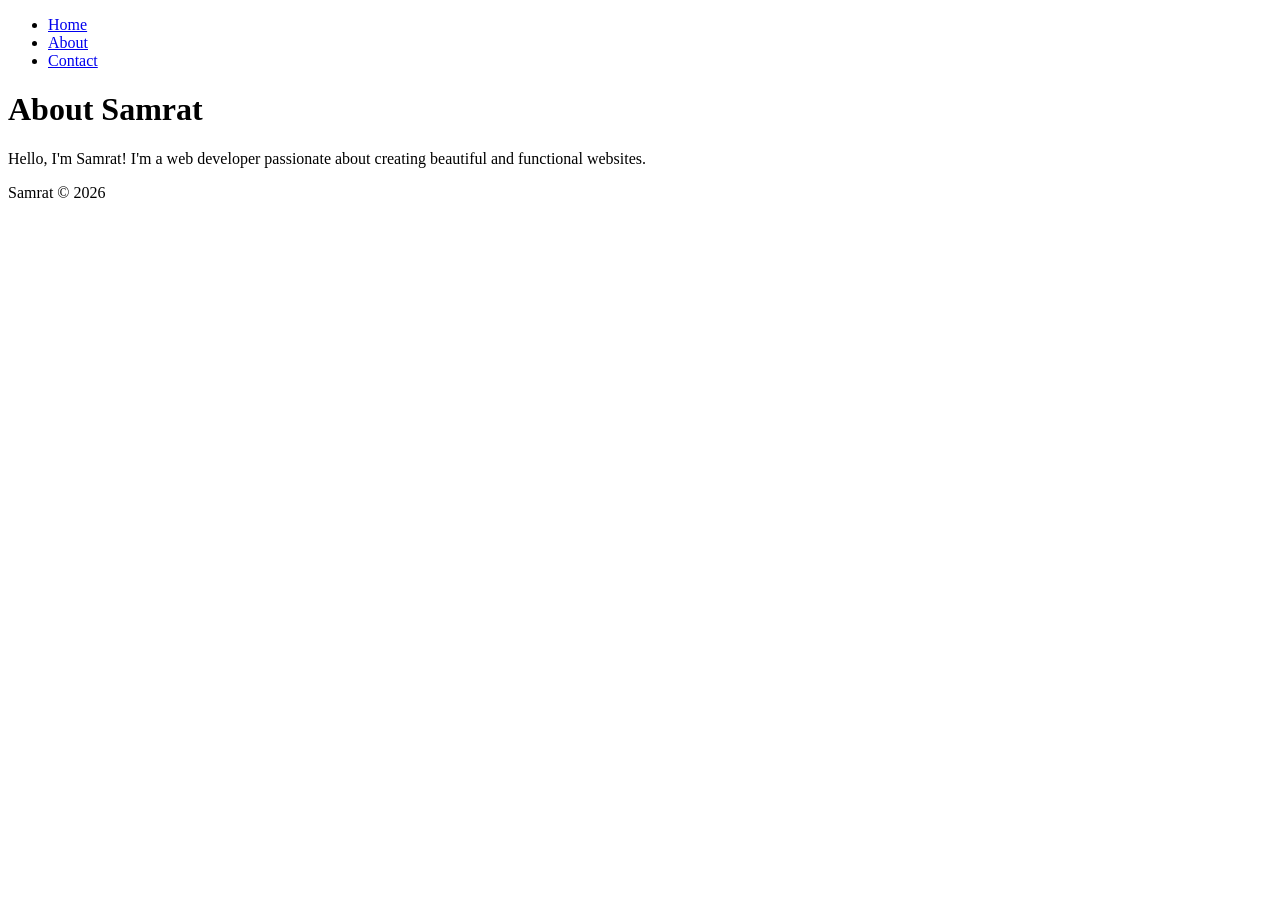
==== about.html @ c753c7bb "html skeleton" ====
<!DOCTYPE html>
<html lang="en">
<head>
    <meta charset="UTF-8">
    <meta name="viewport" content="width=device-width, initial-scale=1.0">
    <title>About</title>
</head>
<body>
    
    <header>
           <nav>
            <ul>
                <li><a href="index.html">Home</a></li>
                <li><a href="about.html">About</a></li>
                <li><a href="contact.html">Contact</a></li>
            </ul>
    </nav> 
        <h1>About Samrat</h1>
    </header>
    <main>
        <p>Hello, I'm Samrat! I'm a web developer passionate about creating beautiful and functional websites.</p>
    </main>
    <footer>Samrat &copy; 2026</footer>
</body>
</html>
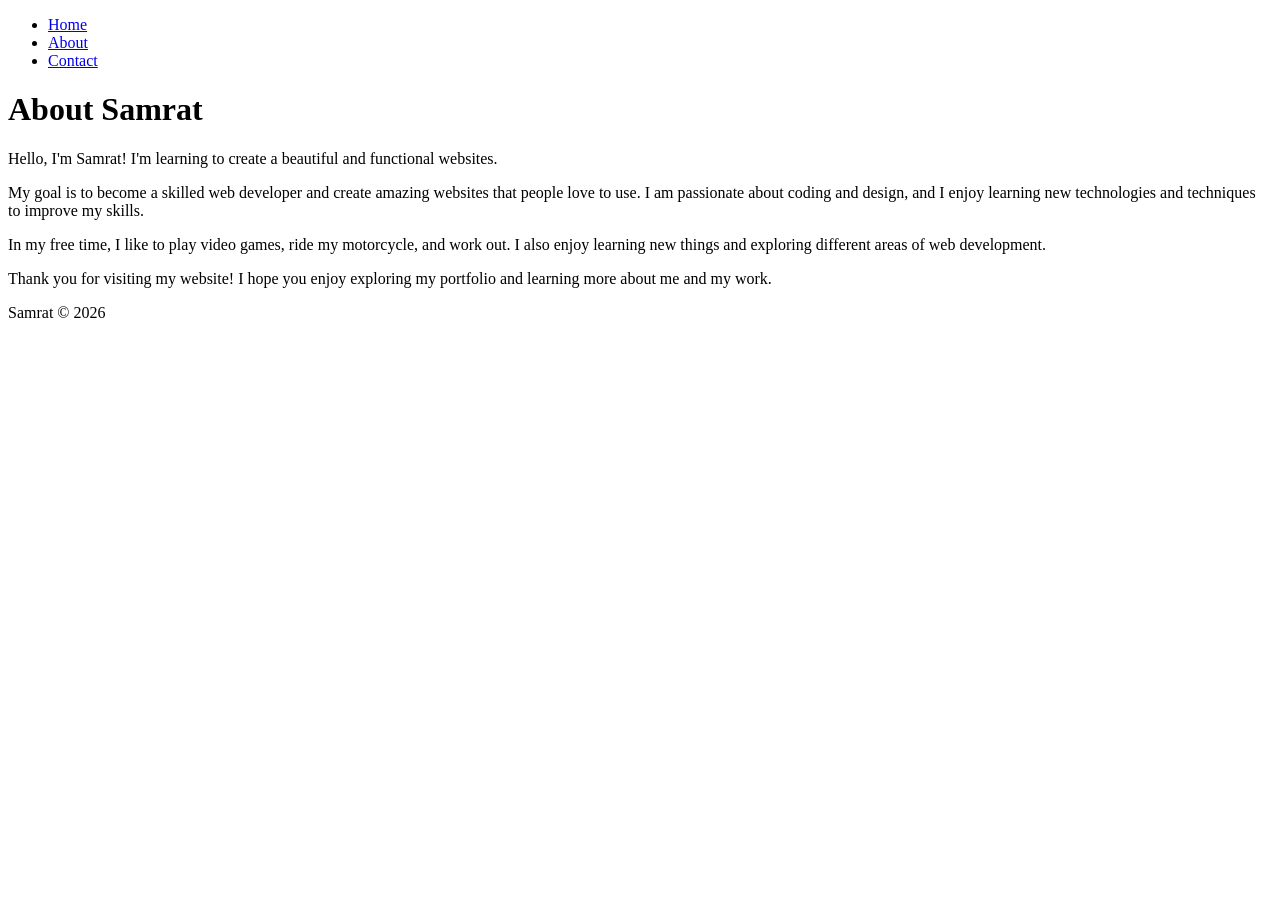
==== commit 4a565f98: "updated version" ====
--- a/about.html
+++ b/about.html
@@ -18,7 +18,10 @@
         <h1>About Samrat</h1>
     </header>
     <main>
-        <p>Hello, I'm Samrat! I'm a web developer passionate about creating beautiful and functional websites.</p>
+        <p>Hello, I'm Samrat! I'm learning to create a beautiful and functional websites.</p>
+        <p>My goal is to become a skilled web developer and create amazing websites that people love to use. I am passionate about coding and design, and I enjoy learning new technologies and techniques to improve my skills.</p>
+        <p>In my free time, I like to play video games, ride my motorcycle, and work out. I also enjoy learning new things and exploring different areas of web development.</p>
+        <p>Thank you for visiting my website! I hope you enjoy exploring my portfolio and learning more about me and my work.</p>
     </main>
     <footer>Samrat &copy; 2026</footer>
 </body>
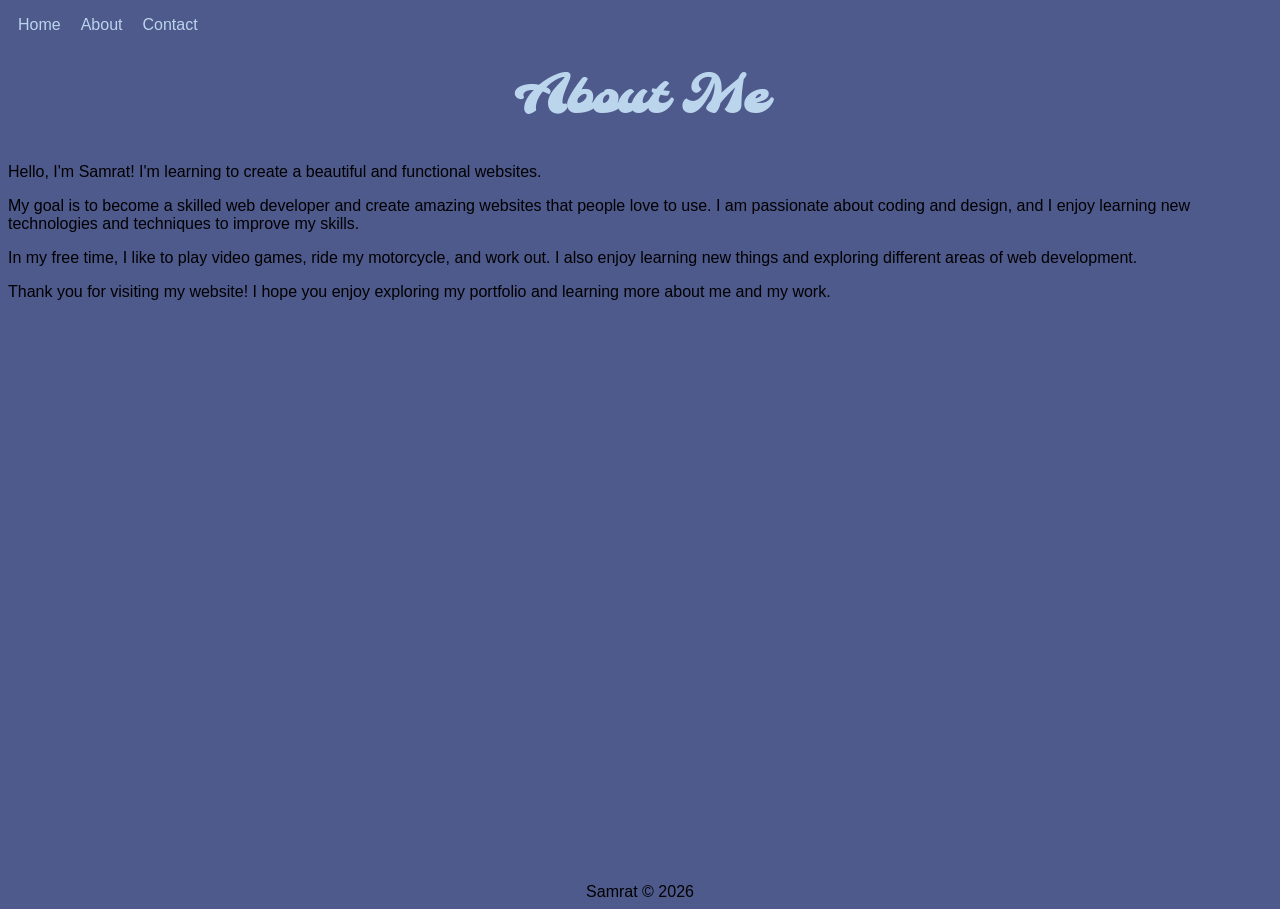
==== commit 88f65e0c: "According to assignment two" ====
--- a/about.html
+++ b/about.html
@@ -3,19 +3,20 @@
 <head>
     <meta charset="UTF-8">
     <meta name="viewport" content="width=device-width, initial-scale=1.0">
+    <link rel="stylesheet" href="assets/css/style.css">
     <title>About</title>
 </head>
 <body>
     
     <header>
            <nav>
-            <ul>
+            <ul class="navigation">
                 <li><a href="index.html">Home</a></li>
                 <li><a href="about.html">About</a></li>
                 <li><a href="contact.html">Contact</a></li>
             </ul>
     </nav> 
-        <h1>About Samrat</h1>
+        <h1 id="heading">About Me</h1>
     </header>
     <main>
         <p>Hello, I'm Samrat! I'm learning to create a beautiful and functional websites.</p>
--- a/assets/css/style.css
+++ b/assets/css/style.css
@@ -0,0 +1,79 @@
+@import url('https://fonts.googleapis.com/css2?family=Molle:ital@1&display=swap');
+@import url('https://fonts.googleapis.com/css2?family=Henny+Penny&family=Molle:ital@1&display=swap');
+
+:root {
+    --primary: #4e598cff;
+    --secondary: rgb(187, 213, 237);
+    --neutral: rgb(241, 232, 232);
+}
+
+body {
+    background-color:var(--primary); 
+    font-family: Arial, Helvetica, sans-serif; 
+    font-size: 16px; 
+    color:rgb(0, 0, 0);
+}
+
+main{
+    min-height: 80vh;
+}
+h2 {
+    color:var(--secondary);
+    text-align:left; 
+    font-size: 30px; 
+    font-family: "Henny Penny", system-ui;
+}
+
+a {
+    margin: 10px;
+}
+
+.hobbies li {
+    color:var(--neutral); 
+    text-align:justify; 
+    font-size: 18px;
+    margin: 5px;
+    border: 5px solid var(--primary);
+}
+
+ul:not(.hobbies) {
+    padding: 0;
+    display:flex;
+    list-style-type: none;
+}
+
+ul.hobbies {
+    padding: 10px;
+    margin: 0px;
+}
+.navigation a {
+color:var(--secondary);
+text-decoration:none;
+}
+
+#heading {
+ color:var(--secondary); 
+    text-align:center; 
+    font-size: 50px; 
+    font-family: "Molle", cursive;
+}
+
+img {
+    margin: 10px;
+    border: 1px solid orange;
+    padding: 1px;
+    width: 50%;
+}
+
+section .parent {
+    display:flex;
+    align-items: center;
+}
+
+section .child {
+    width: 30%;
+}
+
+footer {
+    text-align: center;
+}
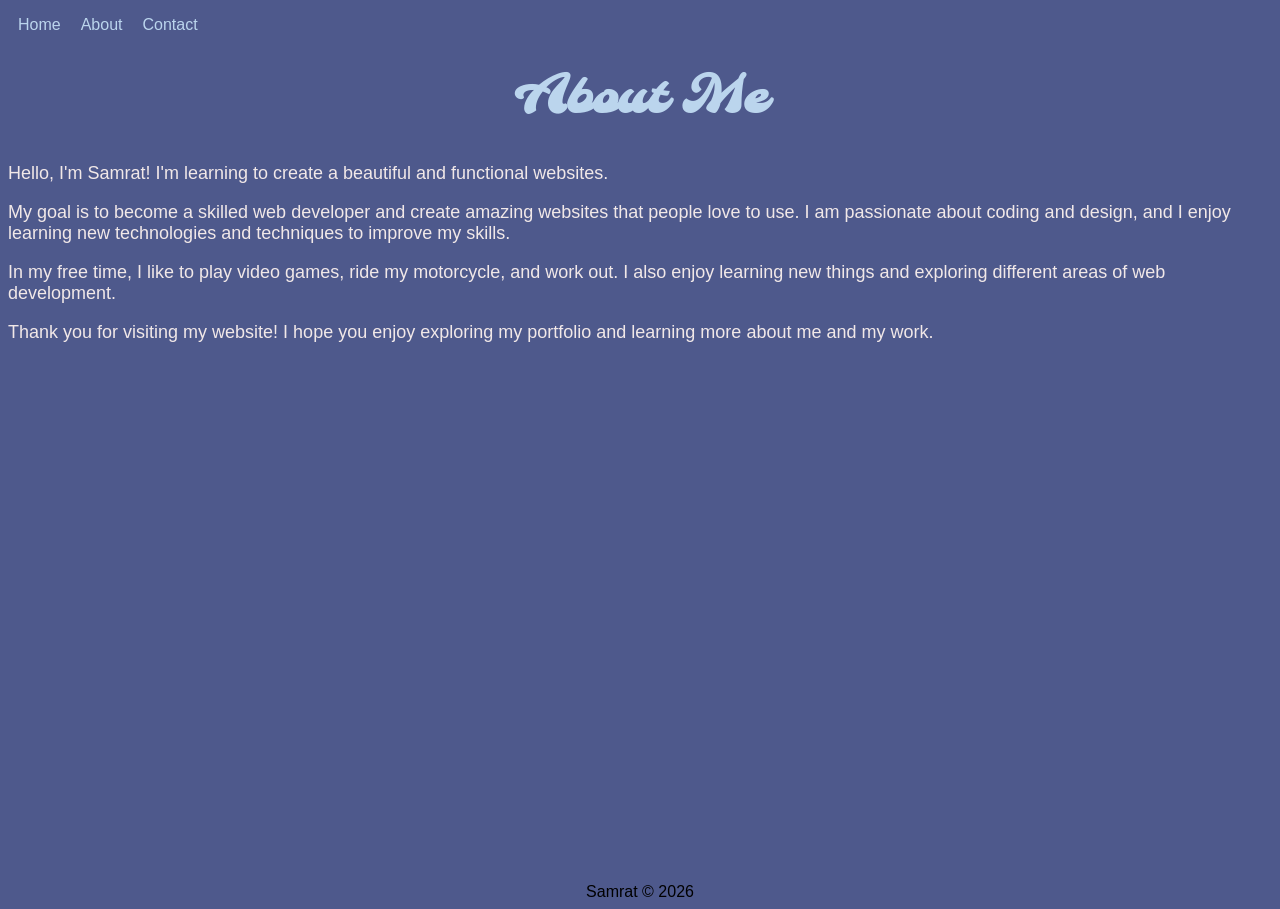
==== commit 221a5cb5: "contact info changes" ====
--- a/about.html
+++ b/about.html
@@ -19,10 +19,12 @@
         <h1 id="heading">About Me</h1>
     </header>
     <main>
+        <div class="about-description">
         <p>Hello, I'm Samrat! I'm learning to create a beautiful and functional websites.</p>
         <p>My goal is to become a skilled web developer and create amazing websites that people love to use. I am passionate about coding and design, and I enjoy learning new technologies and techniques to improve my skills.</p>
         <p>In my free time, I like to play video games, ride my motorcycle, and work out. I also enjoy learning new things and exploring different areas of web development.</p>
         <p>Thank you for visiting my website! I hope you enjoy exploring my portfolio and learning more about me and my work.</p>
+        </div>
     </main>
     <footer>Samrat &copy; 2026</footer>
 </body>
--- a/assets/css/style.css
+++ b/assets/css/style.css
@@ -30,7 +30,6 @@
 
 .hobbies li {
     color:var(--neutral); 
-    text-align:justify; 
     font-size: 18px;
     margin: 5px;
     border: 5px solid var(--primary);
@@ -62,7 +61,7 @@
     margin: 10px;
     border: 1px solid orange;
     padding: 1px;
-    width: 50%;
+    width: 70%;
 }
 
 section .parent {
@@ -76,4 +75,14 @@
 
 footer {
     text-align: center;
+}
+
+.contact-detail {
+    color:var(--neutral); 
+    font-size: 18px;
+}
+
+.about-description {
+    color:var(--neutral); 
+    font-size: 18px;
 }
